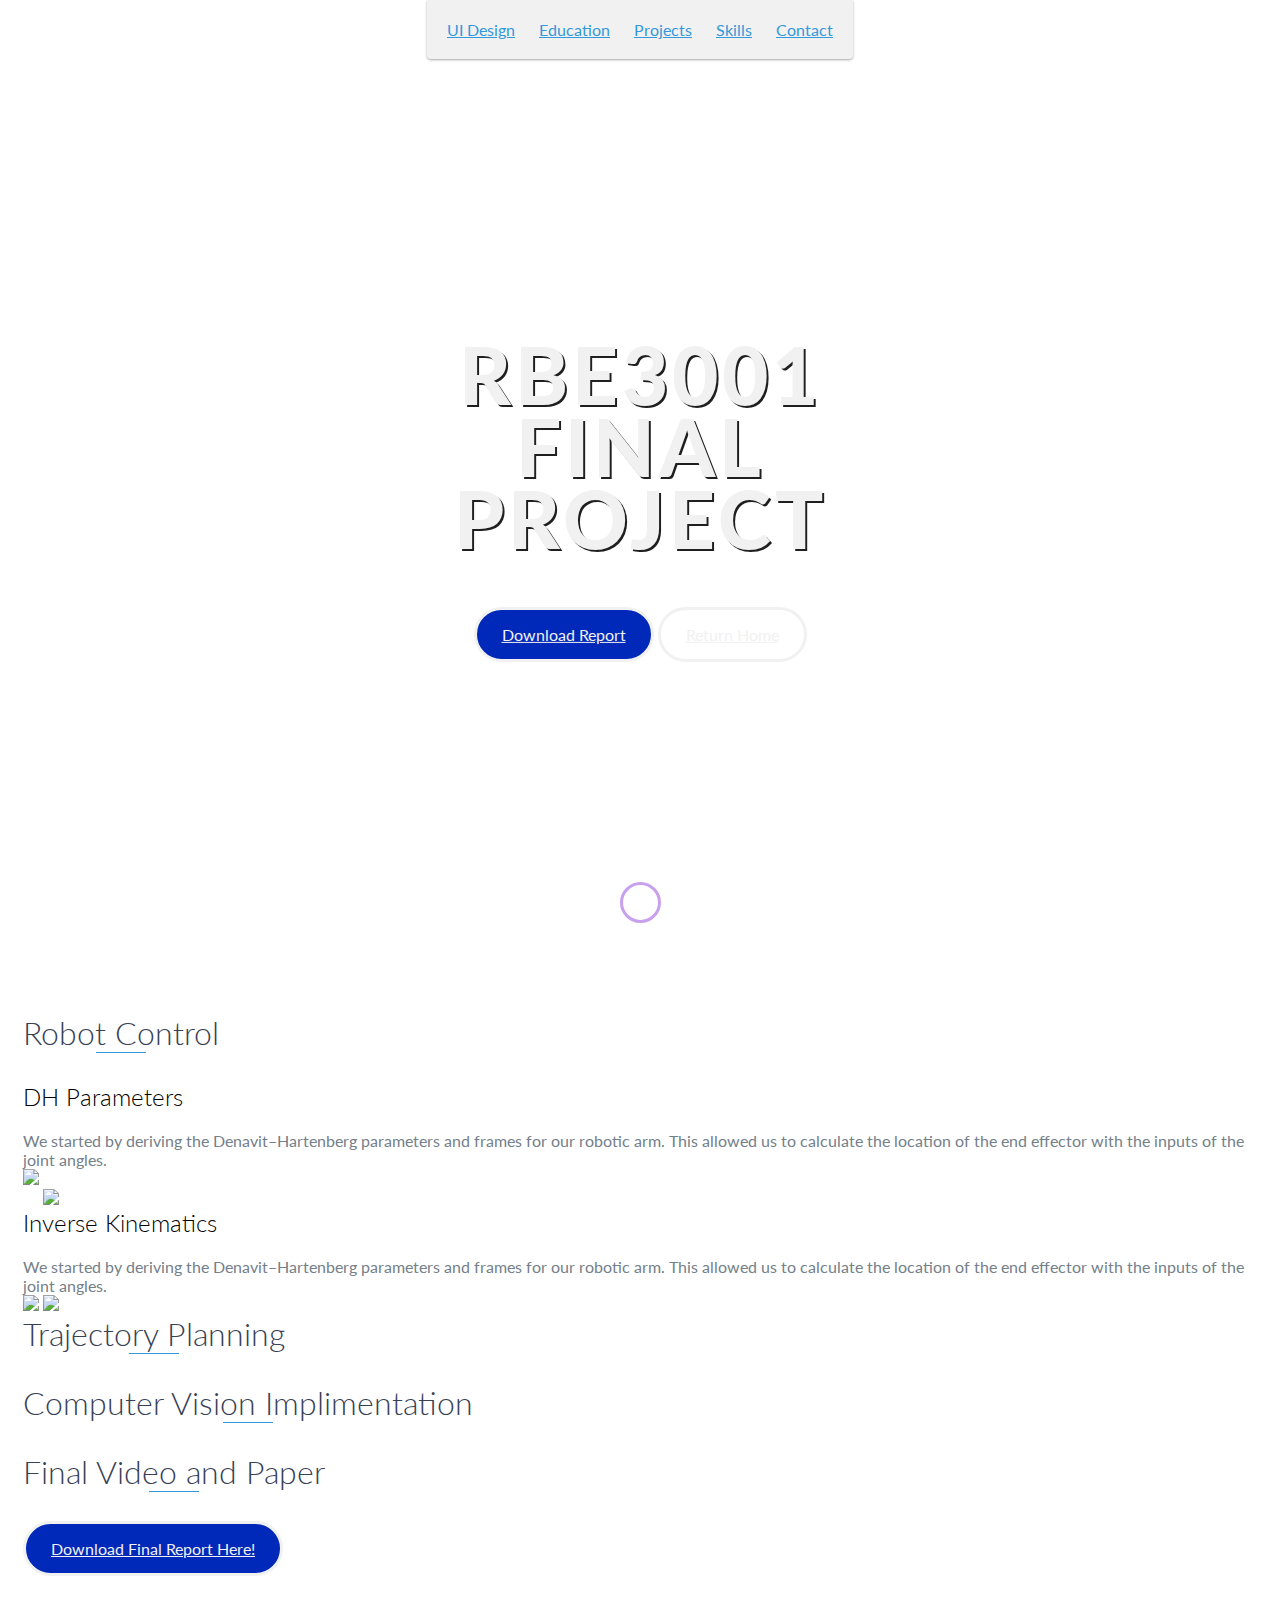
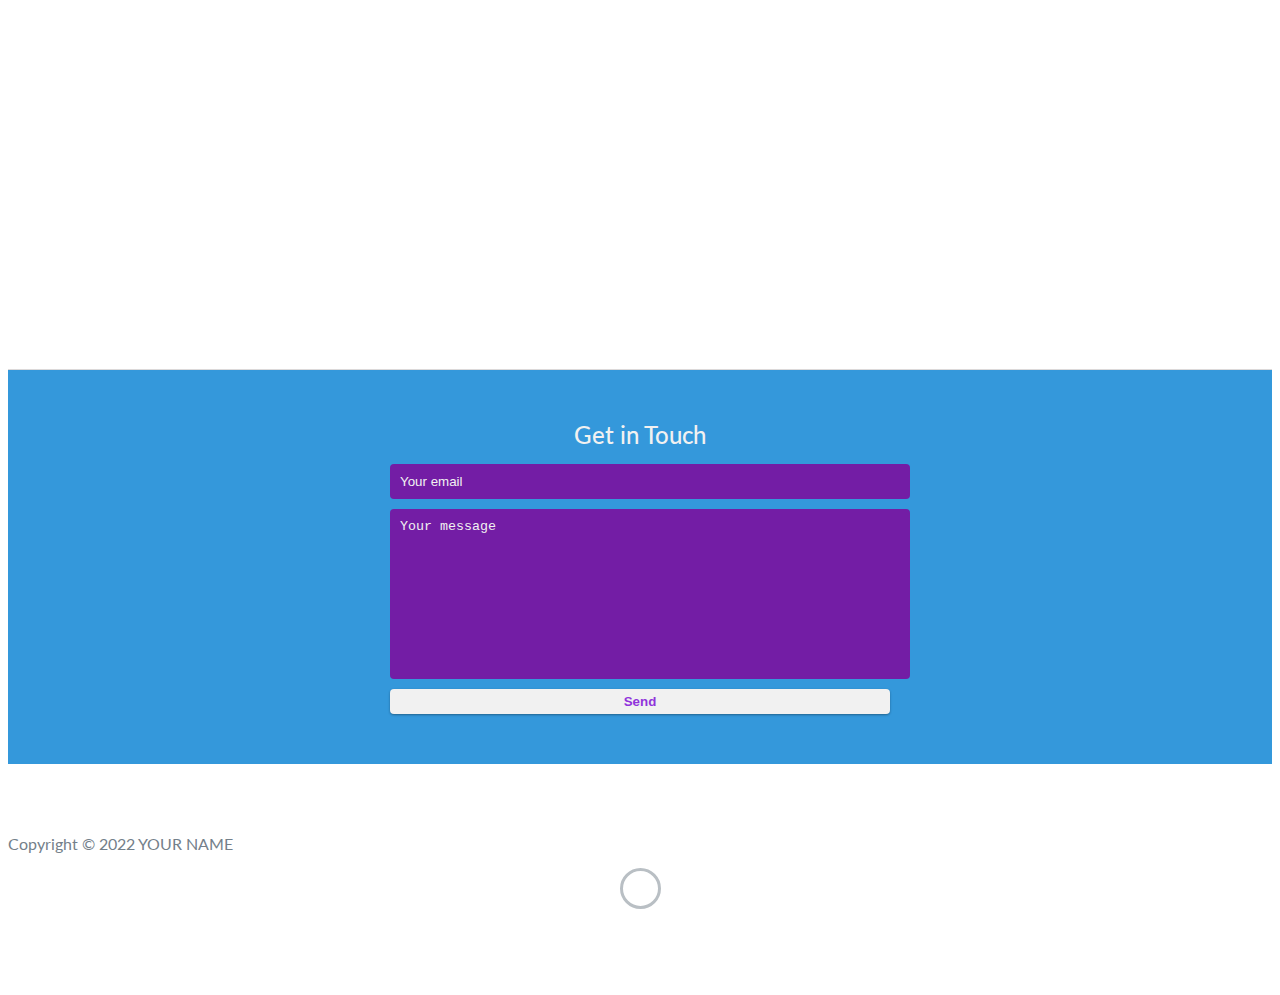
==== desc_rbe3001.html @ f6299cfd "Soft eng sub-page almost done" ====
<!DOCTYPE html>
<html class="no-js" lang="en">

<head>
    <meta charset="utf-8">
    <meta http-equiv="X-UA-Compatible" content="IE=edge">
    <meta name="viewport" content="width=device-width, initial-scale=1">
    <title>My Portfolio</title>
	<link rel="shortcut icon" href="favicon.ico" type="image/x-icon">
	<link rel="icon" href="favicon.ico" type="image/x-icon">
    <link href="https://fonts.googleapis.com/css?family=Lato:300,400,700,900" rel="stylesheet">
    <link rel="stylesheet" href="libs/font-awesome/css/font-awesome.min.css">
    <link href="css/bootstrap.min.css" rel="stylesheet">
    <link href="css/styles.css" rel="stylesheet">
</head>

<body>
    <div id="mobile-menu-open" class="shadow-large">
        <i class="fa fa-bars" aria-hidden="true"></i>
    </div>
    <!-- End #mobile-menu-toggle -->
    <header>
        <div id="mobile-menu-close">
            <span>Close</span> <i class="fa fa-times" aria-hidden="true"></i>
        </div>
        <ul id="menu" class="shadow">
            <li>
                <a href="index.html">UI Design</a>
            </li>
            <li>
                <a href="#education">Education</a>
            </li>
            <li>
                <a href="#projects">Projects</a>
            </li>
            <li>
                <a href="#skills">Skills</a>
            </li>
            <li>
                <a href="#contact">Contact</a>
            </li>
        </ul>
    </header>
    <!-- End header -->

    <div id="lead" class = "RBE3001-top">
        <div id="lead-content">
            <h1>RBE3001 Final Project<br> </h1>
            <a href="RBE_3001_Final_Report_Final.pdf" class="btn-rounded-blue">Download Report</a>
            <a href="index.html" class="btn-rounded-white">Return Home</a>
        </div>
        <!-- End #lead-content -->

        <!-- <div id="lead-overlay"></div> -->

        <div id="lead-down">
            <span>
                <i class="fa fa-chevron-down" aria-hidden="true"></i>
            </span>
        </div>
        <!-- End #lead-down -->
    </div>
    <!-- End #lead -->

    <div id="about">
        <div class="container">
            <div class="row">
                <div class="col-md-5">
                    <h2 class="heading">Robot Control</h2>
                </div>
            </div>
            <div class="row">
                <div class="col-md-3">
                    <h3 class="subheading">DH Parameters</h3>
                </div>
            </div>
            <div class="row">
                <div class="col-md-4">
                    <p>
                       We started by deriving the Denavit–Hartenberg parameters and frames for our robotic arm. This allowed us to calculate the location of the end effector with the inputs of the joint angles. 
                    </p>
                </div>
                <div class="col-md-6">
                    <img src="images\rbe3001botWFrames.png" width="500" style="padding-bottom: 20px;">
                    <img src="images\DH_table.png" width="600">
                </div>
            </div>
            <div class = "row">
                <div class="col-md-3">
                    <h3 class="subheading">Inverse Kinematics</h3>
                </div>
            </div>
            <div class="row">
                <div class="col-md-4">
                    <p>
                       We started by deriving the Denavit–Hartenberg parameters and frames for our robotic arm. This allowed us to calculate the location of the end effector with the inputs of the joint angles. 
                    </p>
                </div>
                <div class="col-md-8">
                    <div class="row">
                        <img src="images\IK1.png" width="350">
                        <img src="images\IK2.png" width="350">
                    </div>
                    
                </div>
            </div>
            <div class="row">
                <div class="col-md-5">
                    <h2 class="heading">Trajectory Planning</h2>
                </div>
                <div class="col-md-4">
                    <p>
                    </p>
                </div>
                <div class="col-md-4">
                    <!-- <img src="images\rbe3001botWFrames.png" width="550"> -->
                </div>
            </div>
            <div class="row">
                <div class="col-md-5">
                    <h2 class="heading">Computer Vision Implimentation</h2>
                </div>
                <div class="col-md-4">
                    <p>
                       
                    </p>
                </div>
                <div class="col-md-4">
                    
                </div>
            </div>
            <div class="row">
                <div class="col-md-5">
                    <h2 class="heading">Final Video and Paper</h2>
                </div>
            </div>
            <div class="row">
                <div class="col-md-4">
                    <p>
                        <a href="RBE_3001_Final_Report_Final.pdf" class="btn-rounded-blue">Download Final Report Here!</a>
                    </p>
                </div>
                <div class="col-md-4">
                    <iframe width="560" height="315" src="https://www.youtube.com/embed/fyROhRms9YE?si=QZBElS6wDQpVbH2y" title="YouTube video player" frameborder="0" allow="accelerometer; autoplay; clipboard-write; encrypted-media; gyroscope; picture-in-picture; web-share" allowfullscreen></iframe>
                </div>
            </div>
        </div>
    </div>
    <!-- End #about -->

    
    <div id="contact">
        <h2>Get in Touch</h2>
        <div id="contact-form">
            <form method="POST" action="https://formspree.io/email@email.com">
                <input type="hidden" name="_subject" value="Contact request from personal website" />
                <input type="email" name="_replyto" placeholder="Your email" required>
                <textarea name="message" placeholder="Your message" required></textarea>
                <button type="submit">Send</button>
            </form>
        </div>
        <!-- End #contact-form -->
    </div>
    <!-- End #contact -->

    <footer>
        <div class="container">
            <div class="row">
                <div class="col-sm-5 copyright">
                    <p>
                        Copyright &copy; <span id="current-year">2022</span> YOUR NAME
                    </p>
                </div>
                <div class="col-sm-2 top">
                    <span id="to-top">
                        <i class="fa fa-chevron-up" aria-hidden="true"></i>
                    </span>
                </div>
                <div class="col-sm-5 social">
                    <ul>
                        <li>
                            <a href="https://github.com/somguynamedseb" target="_blank"><i class="fa fa-github" aria-hidden="true"></i></a>
                        </li>
                        <!-- <li>
                            <a href="https://stackoverflow.com/" target="_blank"><i class="fa fa-stack-overflow" aria-hidden="true"></i></a>
                        </li> -->
                        <li>
                            <a href="www.linkedin.com/in/sebastian-baldini" target="_blank"><i class="fa fa-linkedin" aria-hidden="true"></i></a>
                        </li>
                        <!-- <li>
                            <a href="https://www.facebook.com/" target="_blank"><i class="fa fa-facebook" aria-hidden="true"></i></a>
                        </li>
                        <li>
                            <a href="https://twitter.com/" target="_blank"><i class="fa fa-twitter" aria-hidden="true"></i></a>
                        </li>
                        <li>
                            <a href="https://plus.google.com/" target="_blank"><i class="fa fa-google-plus" aria-hidden="true"></i></a>
                        </li> -->
                    </ul>
                </div>
            </div>
        </div>
    </footer>
    <!-- End footer -->

    <script src="https://ajax.googleapis.com/ajax/libs/jquery/1.12.4/jquery.min.js"></script>
    <script src="js/scripts.min.js"></script>
</body>

</html>
---- css/styles.css ----
/*!
    Title: Dev Portfolio Template
    Version: 1.2.2
    Last Change: 03/25/2020
    Author: Ryan Fitzgerald
    Repo: https://github.com/RyanFitzgerald/devportfolio-template
    Issues: https://github.com/RyanFitzgerald/devportfolio-template/issues

    Description: This file contains all the styles associated with the page
    that don't come from third party libraries. This file gets compiled using
    Gulp and send to the /css folder which is then loaded on the page.
*/
body {
    font-family: 'Lato', sans-serif;
    font-size: 16px
}

body.active {
    overflow: hidden;
    z-index: -1
}

.no-js #experience-timeline>div {
    background: #f1f1f1;
    padding: 10px;
    margin-bottom: 10px;
    border: 1px solid #dcd9d9
}

.no-js #experience-timeline>div h3 {
    font-size: 1.5em;
    font-weight: 300;
    color: #374054;
    display: inline-block;
    margin: 0
}

.no-js #experience-timeline>div h4 {
    font-size: 1.2em;
    font-weight: 300;
    color: #7e8890;
    margin: 0 0 15px 0
}

.no-js #experience-timeline>div p {
    color: #74808a;
    font-size: 0.9em;
    margin: 0
}

.no-js #experience-timeline:before,
.no-js #experience-timeline:after {
    content: none
}

@keyframes dropHeader {
    0% {
        transform: translateY(-100%)
    }

    100% {
        transform: translateY(0)
    }
}

header {
    position: absolute;
    top: 0;
    left: 0;
    right: 0;
    text-align: center;
    z-index: 10;
    animation-name: dropHeader;
    animation-iteration-count: 1;
    animation-timing-function: ease;
    animation-duration: 0.75s
}

header ul {
    display: inline-block;
    background: #f1f1f1;
    text-align: center;
    padding: 10px;
    margin: 0;
    border-bottom-right-radius: 4px;
    border-bottom-left-radius: 4px
}

header li {
    display: inline-block
}

header a {
    display: block;
    color: #3498db;
    padding: 10px
}

header a:hover {
    color: #217dbb;
    text-decoration: none;
    background: #eee;
    border-radius: 4px
}

header a:focus {
    color: #3498db;
    text-decoration: none
}

header.active {
    display: block
}

header.sticky {
    position: fixed;
    z-index: 999
}

#menu.active {
    display: block
}

#mobile-menu-open {
    display: none;
    cursor: pointer;
    position: fixed;
    right: 15px;
    top: 10px;
    color: #3498db;
    font-size: 1.5em;
    z-index: 20;
    padding: 0 7px;
    border-radius: 4px;
    background: #f1f1f1
}

#mobile-menu-close {
    display: none;
    text-align: right;
    width: 100%;
    background: #f1f1f1;
    font-size: 1.5em;
    padding-right: 15px;
    padding-top: 10px;
    cursor: pointer;
    color: #3498db
}

#mobile-menu-close span {
    font-size: 0.5em;
    text-transform: uppercase
}

#mobile-menu-close i {
    vertical-align: middle
}

footer {
    padding: 50px 0
}

.copyright {
    padding-top: 20px
}

.copyright p {
    margin: 0;
    color: #74808a
}

.top {
    text-align: center
}

.top span {
    cursor: pointer;
    display: block;
    margin: 15px auto 0 auto;
    width: 35px;
    height: 35px;
    border-radius: 50%;
    border: 3px solid #b9bfc4;
    text-align: center
}

.top i {
    color: #74808a
}

.social {
    text-align: right
}

.social ul {
    margin: 5px 0 0 0;
    padding: 0
}

.social li {
    display: inline-block;
    font-size: 1.25em;
    list-style: none
}

.social a {
    display: block;
    color: #74808a;
    padding: 10px
}

.social a:hover {
    color: #3498db
}

.btn-rounded-blue {
    display: inline-block;
    background-color: #0028b9;
    color: #f1f1f1;
    padding: 15px 25px;
    border: 3px solid #f1f1f1;
    border-radius: 30px;
    transition: .5s ease all
}
.btn-rounded-white {
    display: inline-block;
    color: #f1f1f1;
    padding: 15px 25px;
    border: 3px solid #f1f1f1;
    border-radius: 30px;
    transition: .5s ease all
}

.btn-rounded-white:hover {
    color: #3498db;
    background: #f1f1f1;
    text-decoration: none
}

.shadow {
    box-shadow: 0 1px 3px rgba(0, 0, 0, 0.12), 0 1px 2px rgba(0, 0, 0, 0.24)
}

.shadow-large {
    box-shadow: 0 3px 6px rgba(0, 0, 0, 0.08), 0 3px 6px rgba(0, 0, 0, 0.15)
}

.heading {
    position: relative;
    display: inline-block;
    font-size: 2em;
    font-weight: 300;
    margin: 0 0 30px 0
}
.subheading {
    position: relative;
    display: inline-block;
    font-size: 1.5em;
    font-weight: 300;
    margin: 0 10px 20px 0
}

.heading:after {
    position: absolute;
    content: '';
    top: 100%;
    height: 1px;
    width: 50px;
    left: 0;
    right: 0;
    margin: 0 auto;
    background: #3498db
}

.background-alt {
    background: #f2f2f5
}
/* background images */
.homepage-top{
     background: url(../images/family-background.jpg);
}
.Engine-top{
    background: url(../images/backblast.png);
}
.Nitinol-top{
    background: url(../images/lead-bg.jpg);
}
.RBE3001-top{
    background: url(../images/overview_irl.jpg);
}
#lead {
    position: relative;
    height: 100vh;
    min-height: 500px;
    max-height: 1080px;
   
    background-size: cover;
    padding: 15px;
    overflow: hidden
}

#lead-content {
    position: absolute;
    z-index: 10;
    top: 50%;
    left: 50%;
    transform: translate(-50%, -50%);
    text-align: center
}

#lead-content h1{
    text-shadow: 2px 2px #1f1f1f;
}
#lead-content h2 {
    margin: 0
}

#lead-content h1 {
    color: #f1f1f1;
    font-weight: 900;
    font-size: 5em;
    text-transform: uppercase;
    letter-spacing: 0.05em;
    line-height: 0.9em
}

#lead-content h2 {
    color: #a0cfee;
    font-weight: 500;
    font-size: 2.25em;
    margin-bottom: 15px
}

#lead-overlay {
    position: absolute;
    height: 100%;
    width: 100%;
    top: 0;
    right: 0;
    bottom: 0;
    left: 0;
    background: rgba(100, 33, 187, 0.8);
    z-index: 1
}

#lead-down {
    position: absolute;
    left: 0;
    right: 0;
    width: 100%;
    text-align: center;
    z-index: 10;
    bottom: 15px;
    color: #f1f1f1
}

#lead-down span {
    cursor: pointer;
    display: block;
    margin: 0 auto;
    width: 35px;
    height: 35px;
    border-radius: 50%;
    border: 3px solid #c8a0ee;
    text-align: center
}

#lead-down i {
    animation: pulsate 1.5s ease;
    animation-iteration-count: infinite;
    padding-top: 5px
}

@keyframes pulsate {
    0% {
        transform: scale(1, 1)
    }

    50% {
        transform: scale(1.2, 1.2)
    }

    100% {
        transform: scale(1, 1)
    }
}

#about {
    padding: 75px 15px;
    border-bottom: 1px solid #dcd9d9
}

#about h2 {
    color: #374054
}

#about p {
    color: #74808a;
    margin: 0
}

#experience {
    padding: 50px 15px;
    text-align: center;
    border-bottom: 1px solid #dcd9d9
}

#experience h2 {
    color: #374054
}

#experience-timeline {
    margin: 30px auto 0 auto;
    position: relative;
    max-width: 1000px
}

#experience-timeline:before {
    position: absolute;
    content: '';
    top: 0;
    bottom: 0;
    left: 303px;
    right: auto;
    height: 100%;
    width: 3px;
    background: #9034db;
    z-index: 0
}

#experience-timeline:after {
    position: absolute;
    content: '';
    width: 3px;
    height: 40px;
    background: #9034db;
    background: linear-gradient(to bottom, #9034db, rgba(52, 152, 219, 0));
    top: 100%;
    left: 303px
}

.vtimeline-content {
    margin-left: 350px;
    background: #f1f1f1;
    border: 1px solid #e6e6e6;
    padding: 15px;
    border-radius: 3px;
    text-align: left
}

.vtimeline-content h3 {
    font-size: 1.5em;
    font-weight: 300;
    color: #374054;
    display: inline-block;
    margin: 0
}

.vtimeline-content h4 {
    font-size: 1.2em;
    font-weight: 300;
    color: #7e8890;
    margin: 0 0 15px 0
}

.vtimeline-content p {
    color: #74808a;
    font-size: 0.9em;
    margin: 0
}

.vtimeline-point {
    position: relative;
    display: block;
    vertical-align: top;
    margin-bottom: 30px
}

.vtimeline-icon {
    position: relative;
    color: #f1f1f1;
    width: 50px;
    height: 50px;
    background: #3498db;
    border-radius: 50%;
    float: left;
    z-index: 99;
    margin-left: 280px
}

.vtimeline-icon i {
    display: block;
    font-size: 2em;
    margin-top: 10px
}

.vtimeline-date {
    width: 260px;
    text-align: right;
    position: absolute;
    left: 0;
    top: 10px;
    font-weight: 300;
    color: #374054
}

#education {
    padding: 50px 15px 20px 15px;
    border-bottom: 1px solid #dcd9d9;
    text-align: center
}

#education h2 {
    color: #374054;
    margin-bottom: 50px
}

.education-block {
    max-width: 700px;
    margin: 0 auto 30px auto;
    padding: 15px;
    border: 1px solid #dcd9d9;
    text-align: left
}

.education-block h3 {
    font-weight: 500;
    float: left;
    margin: 0;
    color: #374054
}

.education-block span {
    color: #74808a;
    float: right
}

.education-block h4 {
    color: #74808a;
    clear: both;
    font-weight: 500;
    margin: 0 0 15px 0
}

.education-block p,
.education-block ul {
    margin: 0;
    color: #74808a;
    font-size: 0.9em
}

.education-block ul {
    padding: 0 0 0 15px
}

#projects {
    padding: 50px 15px;
    border-bottom: 1px solid #dcd9d9;
    text-align: center
}

#projects h2 {
    color: #374054;
    margin-bottom: 50px
}

.project {
    position: relative;
    max-width: 900px;
    margin: 0 auto 30px auto;
    overflow: hidden;
    background: #f1f1f1;
    border-radius: 4px
}

.project-image {
    float: left
}

.project-info {
    position: absolute;
    top: 50%;
    transform: translateY(-50%);
    margin-left: 300px;
    padding: 15px
}

.project-info h3 {
    font-size: 1.5em;
    font-weight: 300;
    color: #374054;
    margin: 0 0 15px 0
}

.project-info p {
    color: #74808a;
    margin: 0 0 15px 0;
    font-size: 0.9em
}

.no-image .project-info {
    position: relative;
    margin: 0;
    padding: 30px 15px;
    transform: none
}

#more-projects {
    display: none
}

#skills {
    padding: 50px 15px;
    text-align: center
}

#skills h2 {
    color: #374054;
    margin-bottom: 50px
}

#skills ul {
    display: block;
    margin: 0 auto;
    padding: 0;
    max-width: 800px
}

#skills li {
    display: inline-block;
    margin: 7px;
    padding: 5px 10px;
    color: #374054;
    background: #e4e4ea;
    list-style: none;
    cursor: default;
    font-size: 1.2em
}

#contact {
    padding: 50px 15px;
    background: #3498db;
    text-align: center
}

#contact h2 {
    margin: 0 0 15px 0;
    color: #f1f1f1;
    font-weight: 500
}

#contact-form {
    max-width: 500px;
    margin: 0 auto
}

#contact-form input,
#contact-form textarea {
    display: block;
    width: 100%;
    padding: 10px;
    border-radius: 4px;
    border: none;
    margin-bottom: 10px;
    background: #731da5;
    color: #f1f1f1;
    transition: .5s ease all
}

#contact-form input::-webkit-input-placeholder,
#contact-form textarea::-webkit-input-placeholder {
    color: #f1f1f1
}

#contact-form input:-moz-placeholder,
#contact-form textarea:-moz-placeholder {
    color: #f1f1f1;
    opacity: 1
}

#contact-form input::-moz-placeholder,
#contact-form textarea::-moz-placeholder {
    color: #f1f1f1;
    opacity: 1
}

#contact-form input:-ms-input-placeholder,
#contact-form textarea:-ms-input-placeholder {
    color: #f1f1f1
}

#contact-form input:focus,
#contact-form textarea:focus {
    outline: none;
    background: #16527a
}

#contact-form textarea {
    height: 150px;
    resize: none
}

#contact-form button {
    display: block;
    width: 100%;
    background: #f1f1f1;
    border-radius: 4px;
    padding: 5px 10px;
    border: none;
    color: #9034db;
    font-weight: 700;
    box-shadow: 0 1px 3px rgba(0, 0, 0, 0.12), 0 1px 2px rgba(0, 0, 0, 0.24);
    transition: .5s ease all
}

#contact-form button:hover {
    box-shadow: 0 10px 20px rgba(0, 0, 0, 0.19), 0 6px 6px rgba(0, 0, 0, 0.23)
}

.optional-section {
    padding: 50px 15px;
    text-align: center;
    border-top: 1px solid #dcd9d9
}

.optional-section h2 {
    color: #374054
}

.optional-section-block {
    max-width: 700px;
    margin: 0 auto 30px auto;
    padding: 15px;
    border: 1px solid #dcd9d9;
    background: #f1f1f1;
    text-align: left
}

.optional-section-block h3 {
    font-weight: 500;
    margin: 0 0 15px 0;
    color: #374054
}

.optional-section-block h4 {
    color: #74808a;
    clear: both;
    font-weight: 500;
    margin: 0 0 15px 0
}

.optional-section-block p,
.optional-section-block ul {
    margin: 0 0 15px 0;
    color: #74808a;
    font-size: 0.9em
}

.optional-section-block ul {
    padding: 0 0 0 15px
}

@media only screen and (max-width: 750px) {

    #experience-timeline:before,
    #experience-timeline:after {
        left: 23px
    }

    .vtimeline-date {
        width: auto;
        text-align: left;
        position: relative;
        margin-bottom: 15px;
        display: block;
        margin-left: 70px
    }

    .vtimeline-icon {
        margin-left: 0
    }

    .vtimeline-content {
        margin-left: 70px
    }
}

@media only screen and (max-width: 992px) {
    #lead {
        height: auto;
        min-height: auto;
        max-height: auto;
        padding: 100px 15px
    }

    #lead-content {
        position: relative;
        transform: none;
        left: auto;
        top: auto
    }

    #lead-content h1 {
        font-size: 3em
    }

    #lead-content h2 {
        font-size: 1.75em
    }

    #about {
        text-align: center
    }

    #about p {
        text-align: left
    }
}

@media only screen and (max-width: 768px) {
    header {
        position: fixed;
        display: none;
        z-index: 999;
        animation: none;
        bottom: 0;
        height: 100%
    }

    #mobile-menu-open,
    #mobile-menu-close {
        display: block
    }

    #menu {
        height: 100%;
        overflow-y: auto;
        box-shadow: none;
        border-radius: 0;
        width: 100%
    }

    #menu li {
        display: block;
        margin-bottom: 10px
    }

    #lead-content h1 {
        font-size: 2em
    }

    #lead-content h2 {
        font-size: 1.3em
    }

    #lead-content a {
        padding: 10px 20px
    }

    #lead-down {
        display: none
    }

    .education-block h3,
    .education-block span {
        float: none
    }

    .project-image {
        display: none
    }

    .project-info {
        position: relative;
        margin: 0;
        padding: 30px 15px;
        top: auto;
        transform: none
    }

    footer {
        text-align: center
    }

    .social {
        text-align: center
    }
}

@media only screen and (max-width: 480px) {
    #lead-content h1 {
        font-size: 1.5em
    }

    #lead-content h2 {
        font-size: 1em
    }

    #lead-content a {
        font-size: 0.9em;
        padding: 5px 10px
    }
}
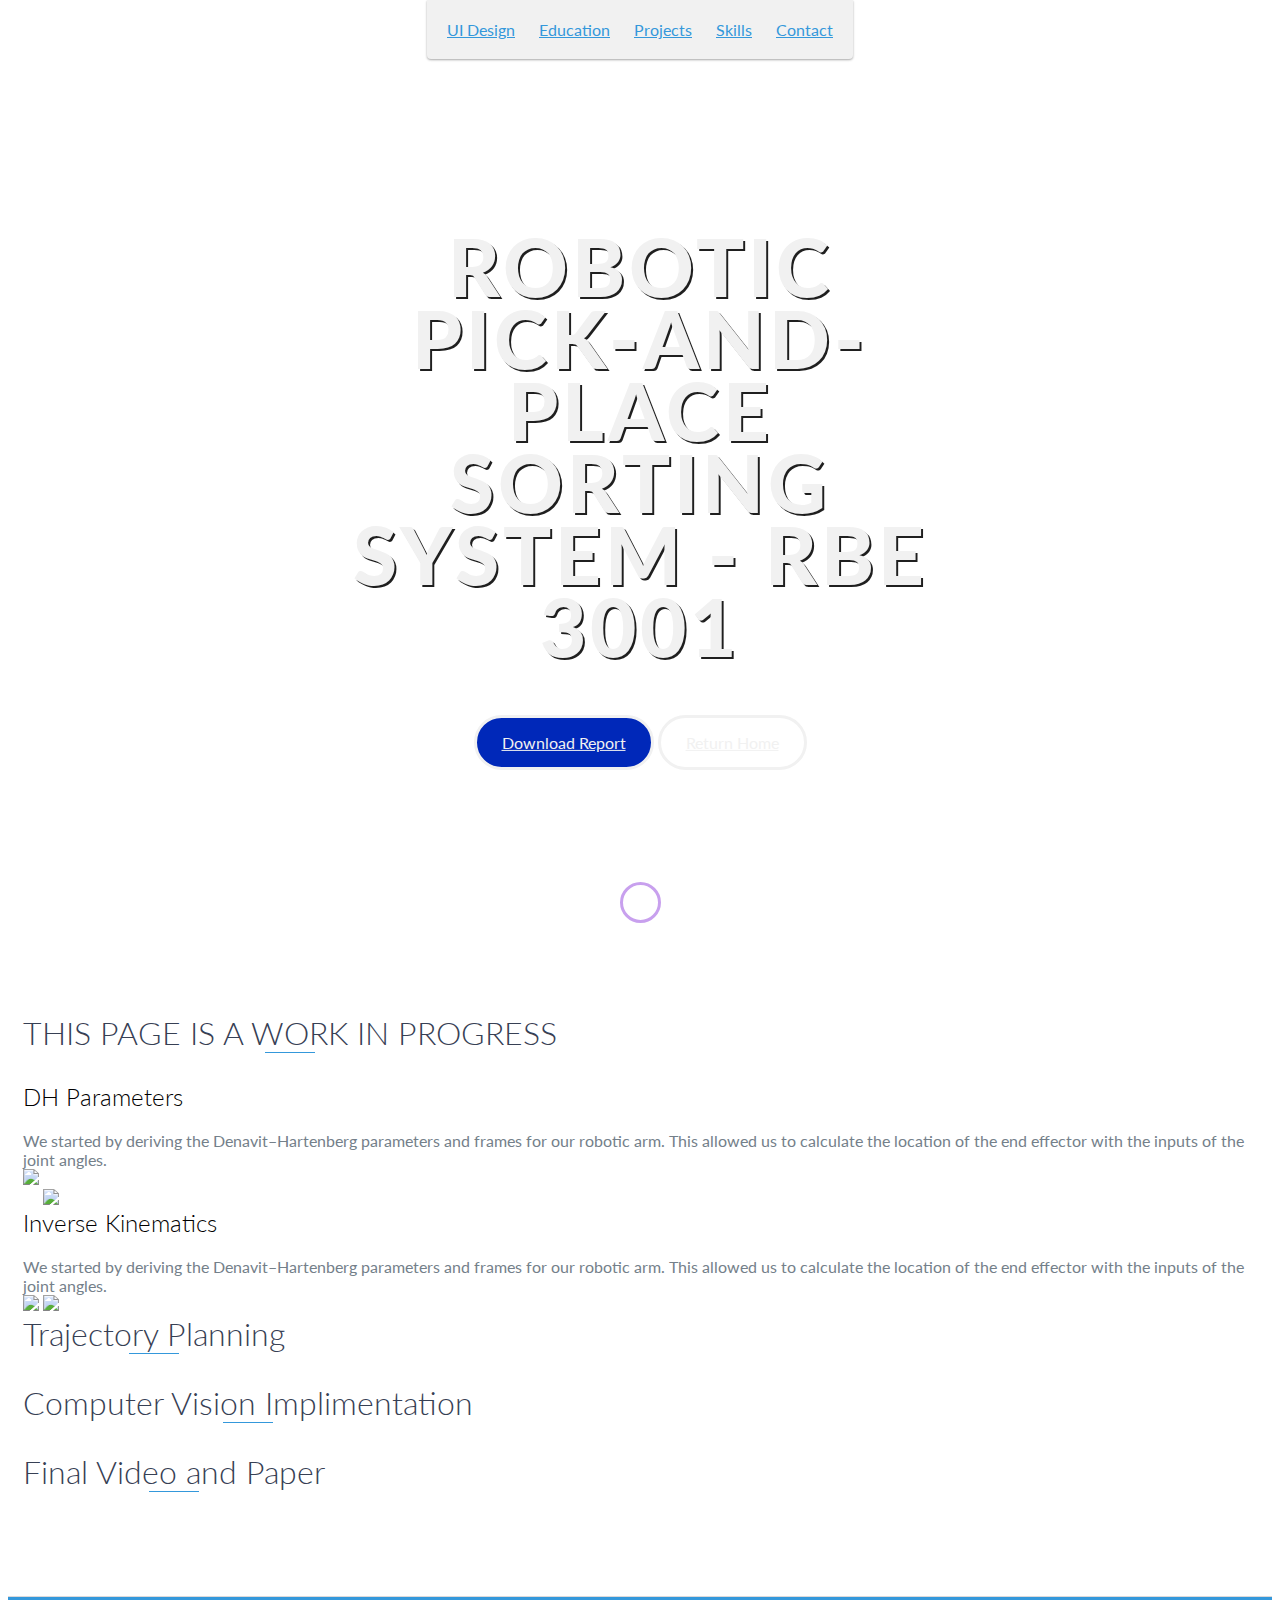
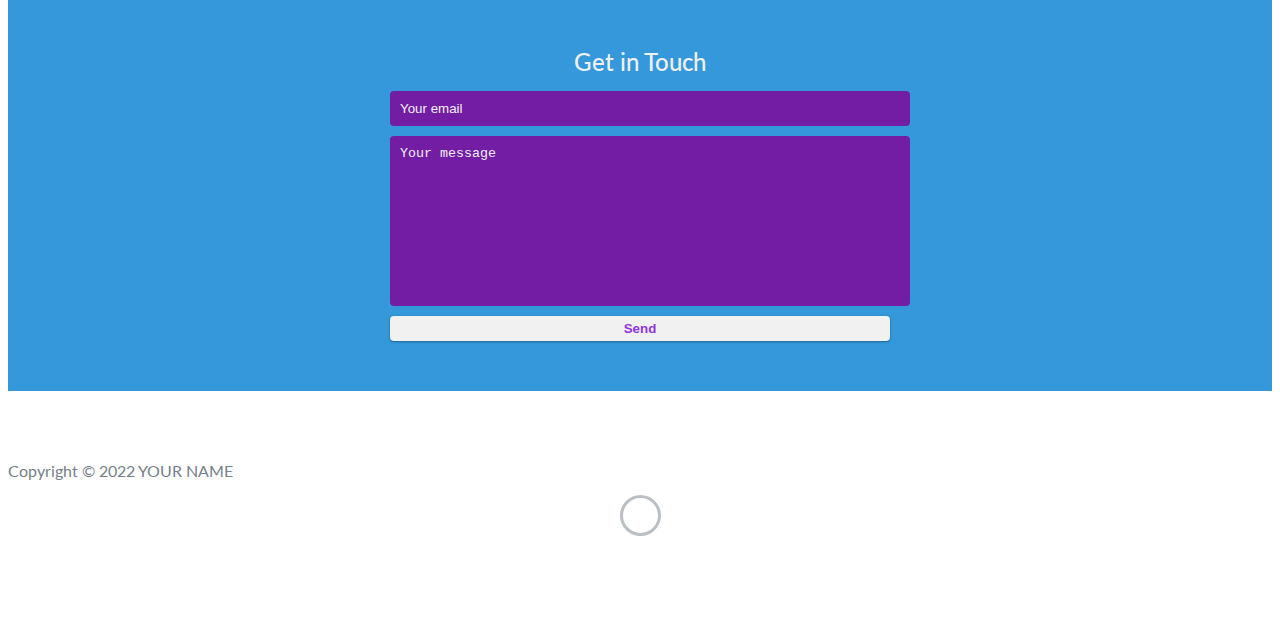
==== commit a43df690: "Clarified subpage was a WIP" ====
--- a/desc_rbe3001.html
+++ b/desc_rbe3001.html
@@ -45,7 +45,7 @@
 
     <div id="lead" class = "RBE3001-top">
         <div id="lead-content">
-            <h1>RBE3001 Final Project<br> </h1>
+            <h1>Robotic Pick-And-Place Sorting System - RBE 3001<br> </h1>
             <a href="RBE_3001_Final_Report_Final.pdf" class="btn-rounded-blue">Download Report</a>
             <a href="index.html" class="btn-rounded-white">Return Home</a>
         </div>
@@ -66,7 +66,7 @@
         <div class="container">
             <div class="row">
                 <div class="col-md-5">
-                    <h2 class="heading">Robot Control</h2>
+                    <h2 class="heading">THIS PAGE IS A WORK IN PROGRESS</h2>
                 </div>
             </div>
             <div class="row">
@@ -137,11 +137,11 @@
             <div class="row">
                 <div class="col-md-4">
                     <p>
-                        <a href="RBE_3001_Final_Report_Final.pdf" class="btn-rounded-blue">Download Final Report Here!</a>
-                    </p>
-                </div>
-                <div class="col-md-4">
-                    <iframe width="560" height="315" src="https://www.youtube.com/embed/fyROhRms9YE?si=QZBElS6wDQpVbH2y" title="YouTube video player" frameborder="0" allow="accelerometer; autoplay; clipboard-write; encrypted-media; gyroscope; picture-in-picture; web-share" allowfullscreen></iframe>
+                        <!-- <a href="RBE_3001_Final_Report_Final.pdf" class="btn-rounded-blue">Download Final Report Here!</a> -->
+                    </p>
+                </div>
+                <div class="col-md-4">
+                    <!-- <iframe width="560" height="315" src="https://www.youtube.com/embed/fyROhRms9YE?si=QZBElS6wDQpVbH2y" title="YouTube video player" frameborder="0" allow="accelerometer; autoplay; clipboard-write; encrypted-media; gyroscope; picture-in-picture; web-share" allowfullscreen></iframe> -->
                 </div>
             </div>
         </div>
